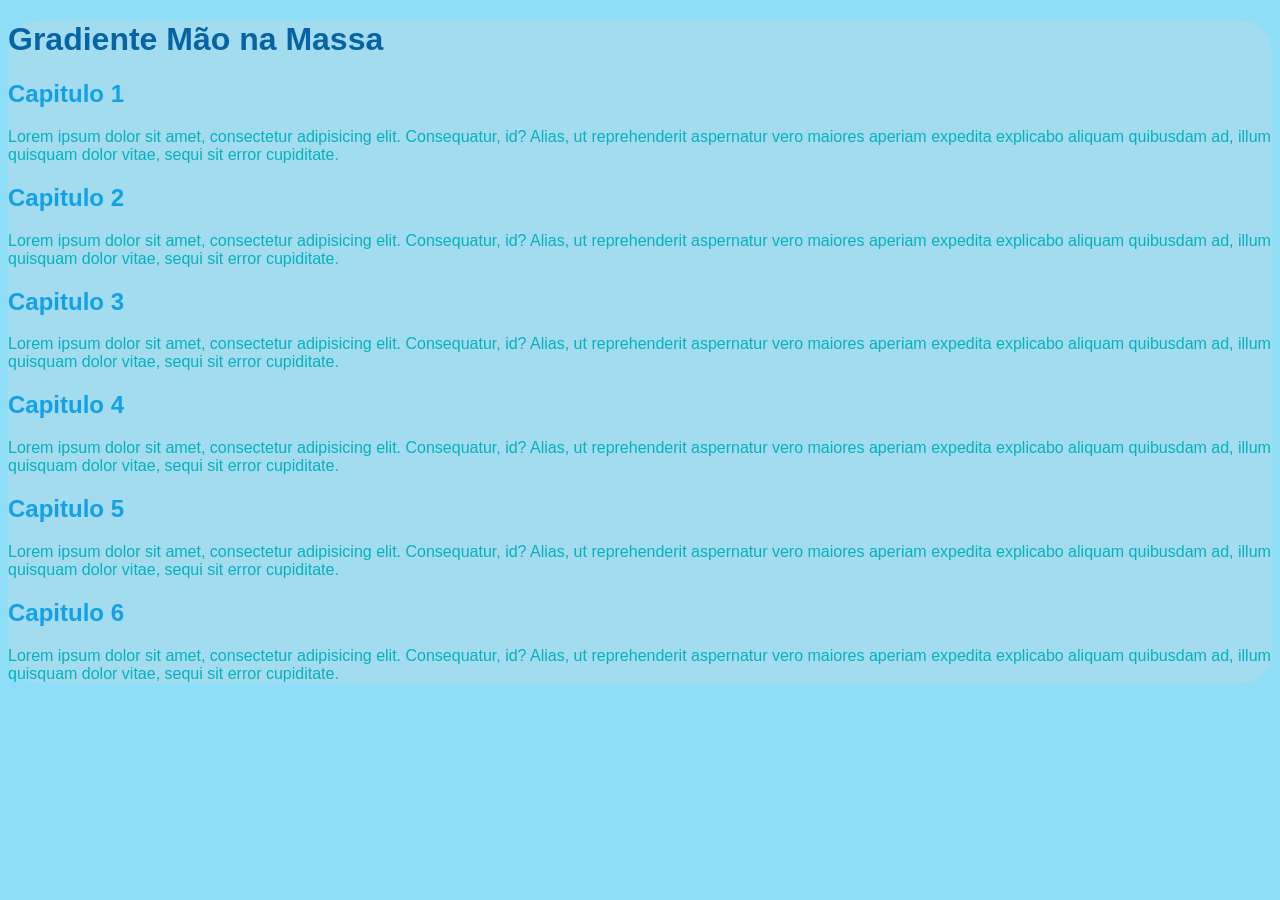
==== Aula-11/index.html @ 43ead2f6 "Add files via upload" ====
<!DOCTYPE html>
<html lang="en">
<head>
    <meta charset="UTF-8">
    <meta name="viewport" content="width=device-width, initial-scale=1.0">
    <link rel="stylesheet" href="style.css">
</head>
<body>
    <div class="ocean"> 


        
        <h1>Gradiente Mão na Massa</h1>
        
        <h2>Capitulo 1</h2>
        <p>Lorem ipsum dolor sit amet, consectetur adipisicing elit. Consequatur, 
            id? Alias, ut reprehenderit aspernatur vero maiores aperiam 
            expedita explicabo aliquam quibusdam ad, 
            illum quisquam dolor vitae, sequi sit error cupiditate.</p>
            
            <h2>Capitulo 2</h2>
            <p>Lorem ipsum dolor sit amet, consectetur adipisicing elit. Consequatur, 
                id? Alias, ut reprehenderit aspernatur vero maiores aperiam 
                expedita explicabo aliquam quibusdam ad, 
                illum quisquam dolor vitae, sequi sit error cupiditate.</p>
                
                <h2>Capitulo 3</h2>
        <p>Lorem ipsum dolor sit amet, consectetur adipisicing elit. Consequatur, 
            id? Alias, ut reprehenderit aspernatur vero maiores aperiam 
            expedita explicabo aliquam quibusdam ad, 
            illum quisquam dolor vitae, sequi sit error cupiditate.</p>
            
            <h2>Capitulo 4</h2>
            <p>Lorem ipsum dolor sit amet, consectetur adipisicing elit. Consequatur, 
                id? Alias, ut reprehenderit aspernatur vero maiores aperiam 
                expedita explicabo aliquam quibusdam ad, 
                illum quisquam dolor vitae, sequi sit error cupiditate.</p>

                <h2>Capitulo 5</h2>
        <p>Lorem ipsum dolor sit amet, consectetur adipisicing elit. Consequatur, 
            id? Alias, ut reprehenderit aspernatur vero maiores aperiam 
            expedita explicabo aliquam quibusdam ad, 
            illum quisquam dolor vitae, sequi sit error cupiditate.</p>
            
            <h2>Capitulo 6</h2>
            <p>Lorem ipsum dolor sit amet, consectetur adipisicing elit. Consequatur, 
                id? Alias, ut reprehenderit aspernatur vero maiores aperiam 
                expedita explicabo aliquam quibusdam ad, 
                illum quisquam dolor vitae, sequi sit error cupiditate.</p>
            </div>

        

    
</body>
</html>
---- Aula-11/style.css ----
body {
    background-color: #8edef7;
    
    color: #05b1bf;
    font-family: 'Lucida Sans', 'Lucida Sans Regular', 'Lucida Grande', 'Lucida Sans Unicode', Geneva, Verdana, sans-serif;
    
}

.ocean {

    background-color: #a2dcee;
    height: auto;
    width: auto;
    border-radius: 30px;
    
}


h1 {

    color: #0664a4 ;
}
h2 {


    color: #12a1e7;
}
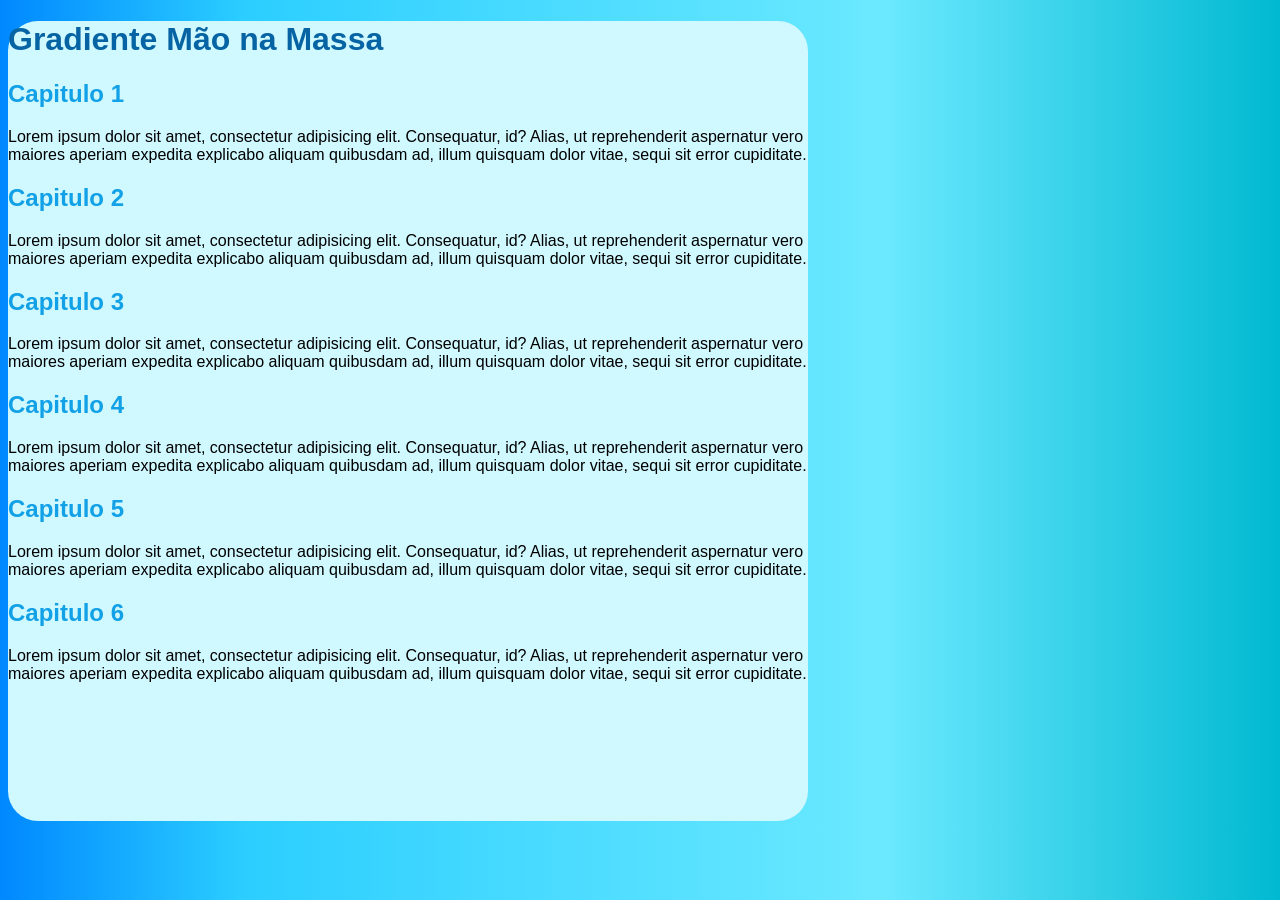
==== commit d998fbe6: "Add files via upload" ====
--- a/Aula-11/index.html
+++ b/Aula-11/index.html
@@ -1,12 +1,13 @@
 <!DOCTYPE html>
-<html lang="en">
+<html lang="pt-br">
 <head>
     <meta charset="UTF-8">
     <meta name="viewport" content="width=device-width, initial-scale=1.0">
     <link rel="stylesheet" href="style.css">
+    <title>Gradiente</title>
 </head>
 <body>
-    <div class="ocean"> 
+       <div class="ocean"> 
 
 
         
@@ -49,7 +50,6 @@
                 illum quisquam dolor vitae, sequi sit error cupiditate.</p>
             </div>
 
-        
 
     
 </body>
--- a/Aula-11/style.css
+++ b/Aula-11/style.css
@@ -1,17 +1,21 @@
 body {
-    background-color: #8edef7;
-    
-    color: #05b1bf;
+    background: #0088ff;
+background: linear-gradient(90deg,rgba(0, 136, 255, 1) 0%, rgba(43, 206, 255, 1) 19%, rgba(107, 233, 255, 1) 69%, rgba(0, 185, 209, 1) 100%);
     font-family: 'Lucida Sans', 'Lucida Sans Regular', 'Lucida Grande', 'Lucida Sans Unicode', Geneva, Verdana, sans-serif;
     
 }
 
 .ocean {
 
-    background-color: #a2dcee;
+    background-color: #d0f8ff;
     height: auto;
-    width: auto;
+    width: auto;    
     border-radius: 30px;
+    align-items: center;
+    justify-content: center;
+    display: center ;
+    width: 800px;
+    height: 800px;
     
 }
 
